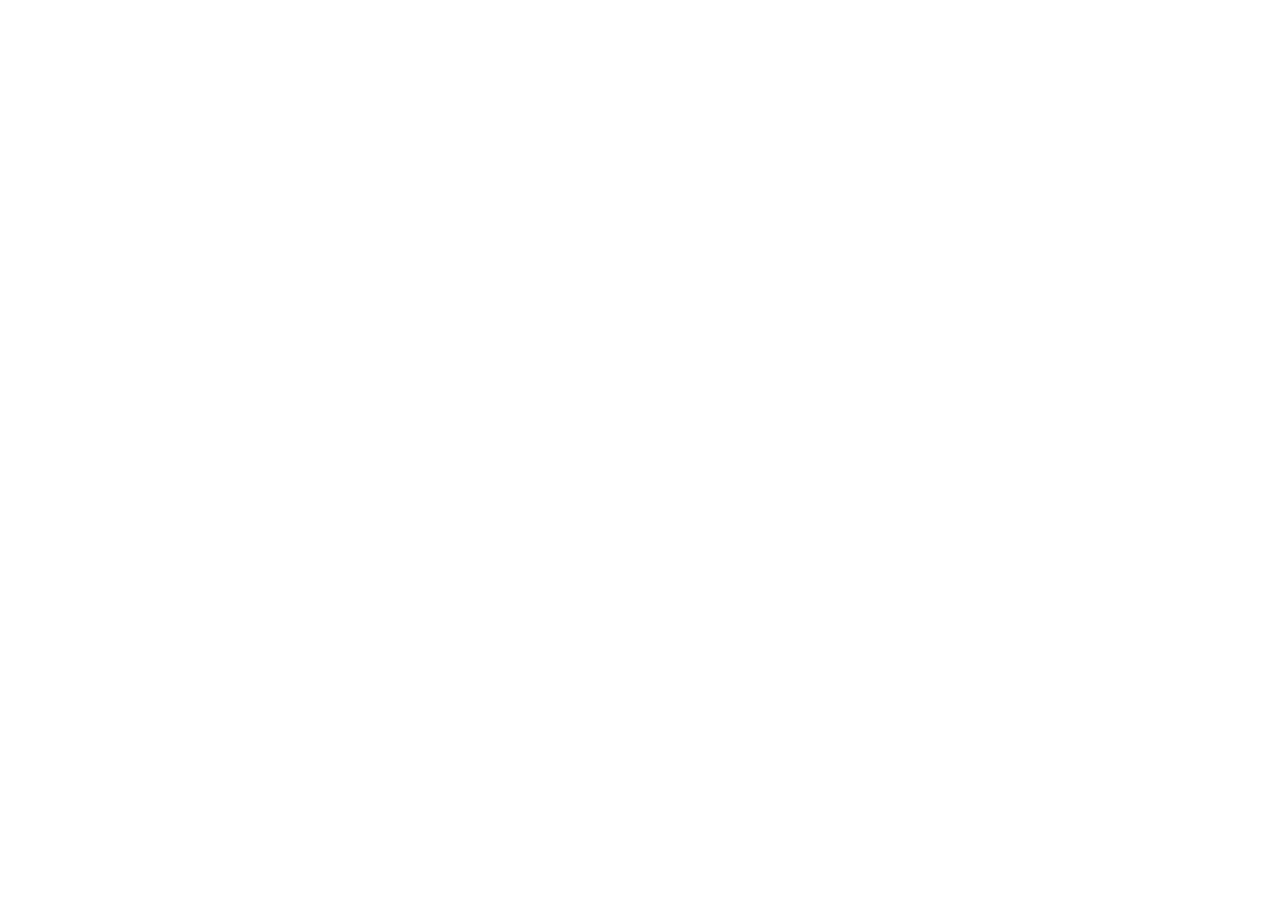
==== Frontend/index.html @ 696d836f "Made basic map, ambulance and a vehicle to test" ====
<!DOCTYPE html>
<html>
<head>
    <title>Emergency Vehicle Alert System</title>
    <meta charset="utf-8" />
    <meta name="viewport" content="width=device-width, initial-scale=1.0">

    <!-- Leaflet CSS -->
    <link
        rel="stylesheet"
        href="https://unpkg.com/leaflet/dist/leaflet.css"
    />

    <!-- Custom CSS -->
    <link rel="stylesheet" href="css/styles.css">
</head>
<body>

<div id="map"></div>

<!-- Leaflet JS -->
<script src="https://unpkg.com/leaflet/dist/leaflet.js"></script>

<!-- Custom JS -->
<script src="js/map.js"></script>

</body>
</html>
---- Frontend/css/styles.css ----
body {
    margin: 0;
    padding: 0;
    font-family: Arial, sans-serif;
}

#map {
    height: 100vh;
    width: 100%;
}
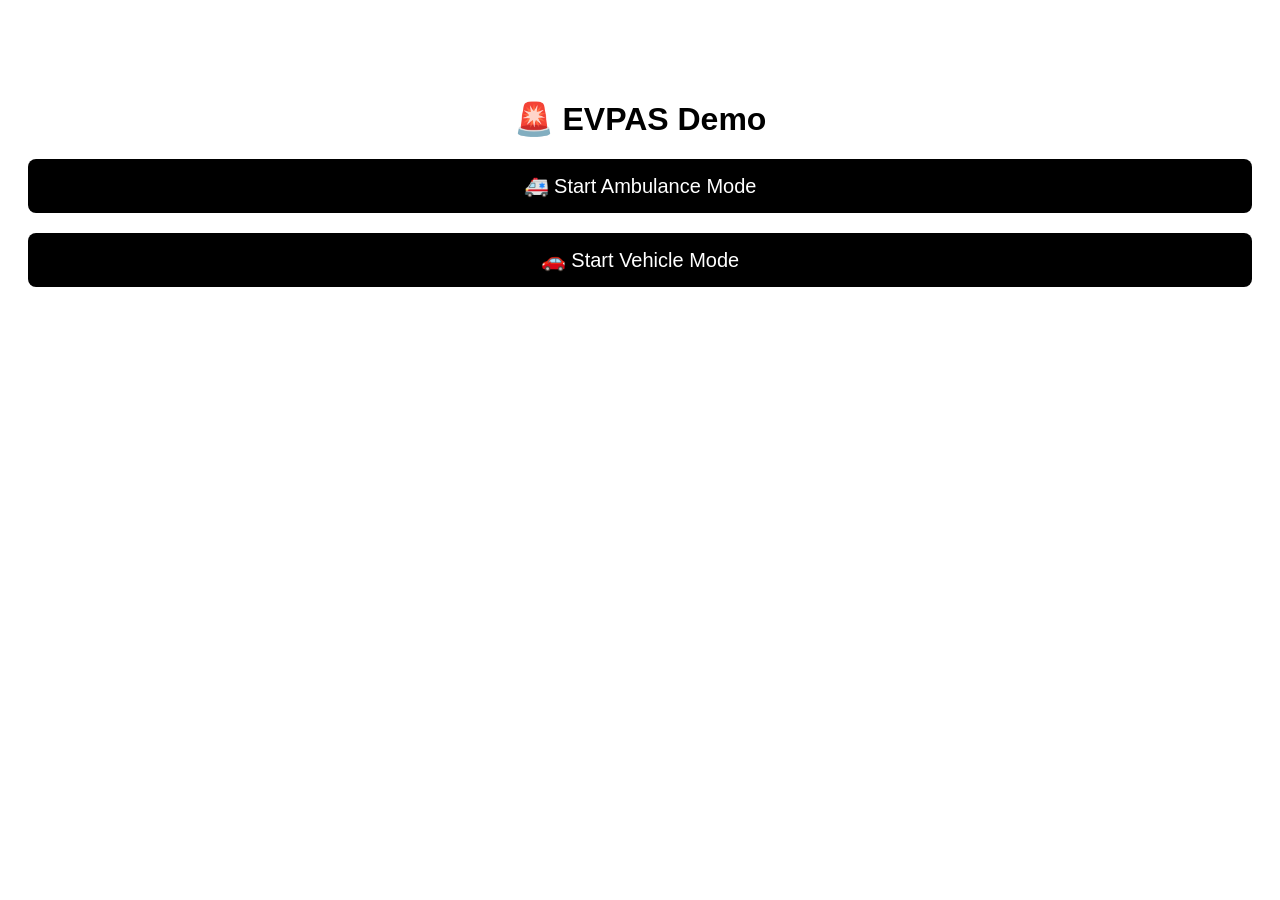
==== commit 859c2fe2: "Some minor changes and checking" ====
--- a/Frontend/index.html
+++ b/Frontend/index.html
@@ -1,28 +1,32 @@
 <!DOCTYPE html>
 <html>
 <head>
-    <title>Emergency Vehicle Alert System</title>
-    <meta charset="utf-8" />
+    <title>EVPAS Demo</title>
     <meta name="viewport" content="width=device-width, initial-scale=1.0">
-
-    <!-- Leaflet CSS -->
-    <link
-        rel="stylesheet"
-        href="https://unpkg.com/leaflet/dist/leaflet.css"
-    />
-
-    <!-- Custom CSS -->
-    <link rel="stylesheet" href="css/styles.css">
+    <style>
+        body {
+            font-family: Arial;
+            text-align: center;
+            margin-top: 100px;
+        }
+        a {
+            display: block;
+            margin: 20px;
+            padding: 15px;
+            background: black;
+            color: white;
+            text-decoration: none;
+            font-size: 20px;
+            border-radius: 8px;
+        }
+    </style>
 </head>
 <body>
 
-<div id="map"></div>
+    <h1>🚨 EVPAS Demo</h1>
 
-<!-- Leaflet JS -->
-<script src="https://unpkg.com/leaflet/dist/leaflet.js"></script>
-
-<!-- Custom JS -->
-<script src="js/map.js"></script>
+    <a href="ambulance.html">🚑 Start Ambulance Mode</a>
+    <a href="vehicle.html">🚗 Start Vehicle Mode</a>
 
 </body>
 </html>
